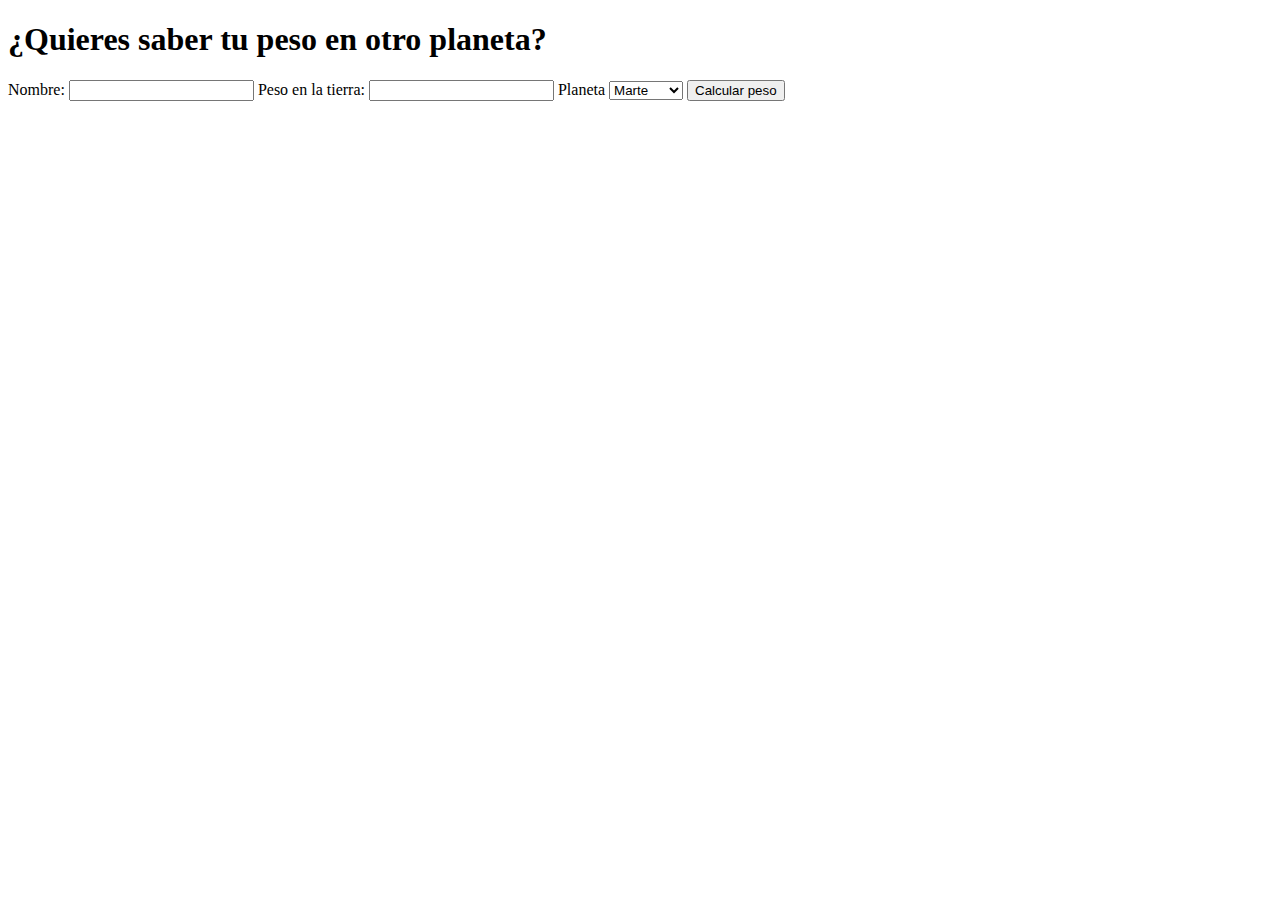
==== source/webpage/game.html @ c26545eb "Añadiendo responsive design con boostrap grid" ====
<!DOCTYPE html>
<html>
<head>
	<meta charset="utf-8">
	<title>Calcula tu peso en...</title>
</head>
<body>
	<main>
		<article class="littleGame">
			<h1>¿Quieres saber tu peso en otro planeta?</h1>
			<form>
				<label for="name">Nombre:</label>
				<input type="text" name="name" id="name">

				<label for="weight">Peso en la tierra:</label>
				<input type="number" name="peso" id="weight">

				<label for="planet">Planeta</label>
				<select name="planet" id="planet">
						<option value="marte">Marte</option>
						<option value="mercurio">Mercurio</option>
						<option value="jupiter">Jupiter</option>
						<option value="venus">Venus</option>
						<option value="saturno">Saturno</option>
				</select>

				<input type="submit" name="submit" value="Calcular peso">
			</form>
		</article> 
	</main>
</body>
</html>
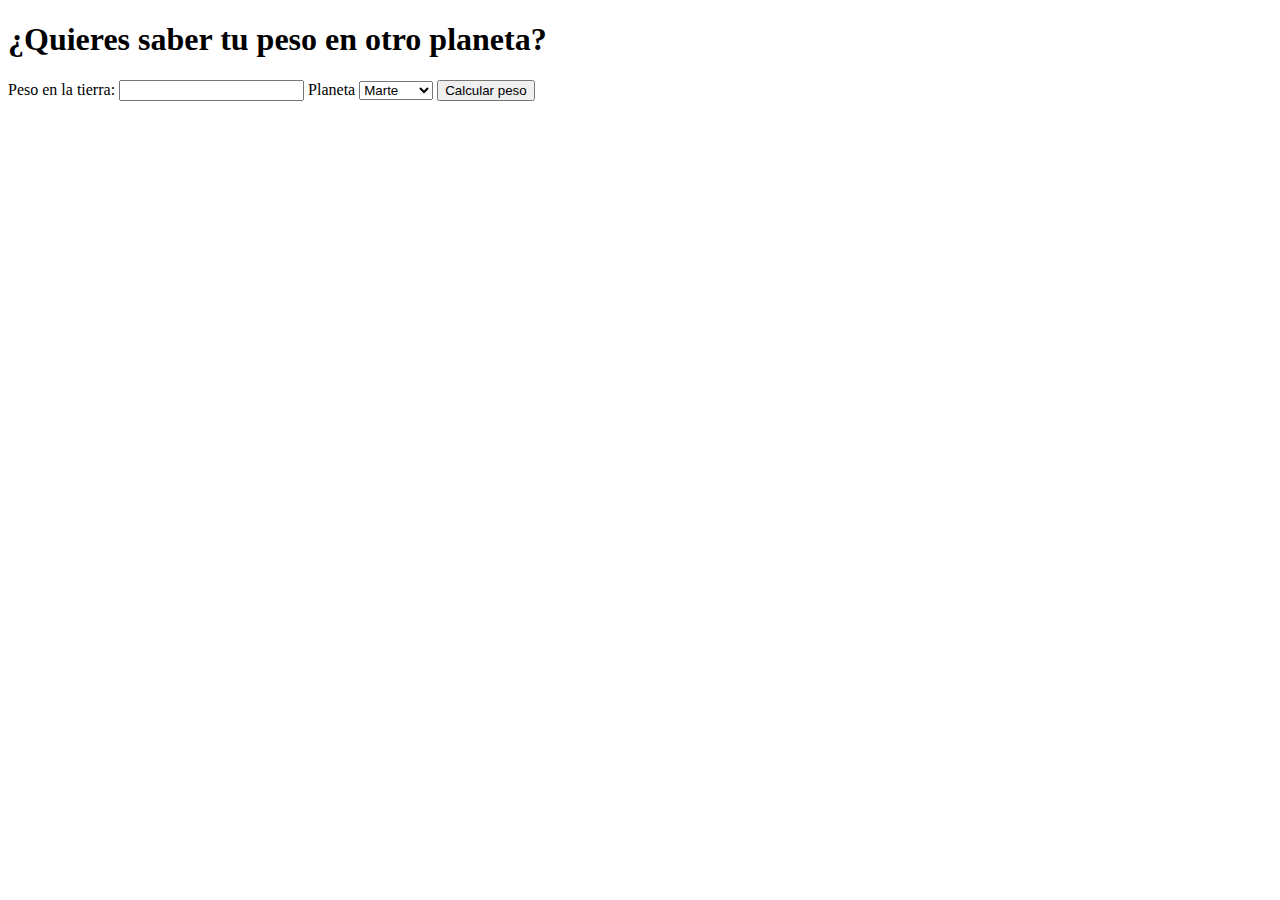
==== commit 55f701ac: "añadiendo estilos al apartado de PLANES" ====
--- a/source/webpage/game.html
+++ b/source/webpage/game.html
@@ -6,12 +6,10 @@
 </head>
 <body>
 	<main>
+		
 		<article class="littleGame">
 			<h1>¿Quieres saber tu peso en otro planeta?</h1>
 			<form>
-				<label for="name">Nombre:</label>
-				<input type="text" name="name" id="name">
-
 				<label for="weight">Peso en la tierra:</label>
 				<input type="number" name="peso" id="weight">
 
@@ -24,9 +22,78 @@
 						<option value="saturno">Saturno</option>
 				</select>
 
-				<input type="submit" name="submit" value="Calcular peso">
+				<input onclick="calcular()" type="submit" name="submit" value="Calcular peso">
 			</form>
 		</article> 
+
+		<section>
+			<script type="text/javascript">
+
+				function calcular() {
+					let peso = document.getElementById('weight')
+					alert("SU PESO EN LA TIERRA ES: " + peso.value);
+				}
+				//obtener valor por id
+				//var peso = document.getElementById('weight');
+				
+
+				//Horas en minutos y total ganado
+				/*
+				var horas_trabajadas;
+				var total_cobrar, minutos;
+
+				horas_trabajadas = prompt("Ingrese la cantidad de horas trabajadas")
+
+				total_cobrar = 4229; minutos = horas_trabajadas * 60;
+				console.log("Total ganado: " + total_cobrar); 
+				console.log("Minutos trabajados: " + minutos); 
+				*/
+
+				//Nombre Porcentaje de meses trabajados
+				/*
+				var meses_trabajados;
+				var porcentaje;
+
+				var nombre_usuario = prompt("Por favor ingrese su nombre: ")
+				
+				parseInt(meses_trabajados = prompt("Ingrese la cantidad de meses trabajados"));
+				porcentaje = meses_trabajados * 100 / 12;
+				
+				console.log("Hola, " + nombre_usuario);
+				console.log(meses_trabajados);
+				console.log(porcentaje + "%"); 
+				*/
+
+				//Cambio de peso a dolar
+				/*
+				var pesos, dolares;
+				parseInt( pesos = prompt("Ingrese la cantidad de pesos a cambiar: "));
+
+				dolares = pesos / 3765;
+
+				console.log("Pesos: " + pesos);
+				console.log("Dolares " + dolares);
+				*/
+
+				//Aprueba mayor a 70 - error
+				/*
+				let nota1, nota2, nota3, promedio;
+				parseInt(nota1 = prompt("Ingrese la nota 1: "));
+				parseInt(nota2 = prompt("Ingrese la nota 2: "));
+				parseInt(nota3 = prompt("Ingrese la nota 3: "));
+
+				promedio = (nota1 + nota2 + nota3)/3;
+
+				if(promedio >= 70){
+					console.log("Su calificacion final es de: "+ promedio + " Aprobado")
+					console.log("Aprobado");
+				}else{
+					console.log("Su calificacion final es de: "+ promedio + " Reprobado")
+					console.log("Reprobado");
+				}
+				*/
+			</script>
+		</section>
 	</main>
 </body>
 </html>